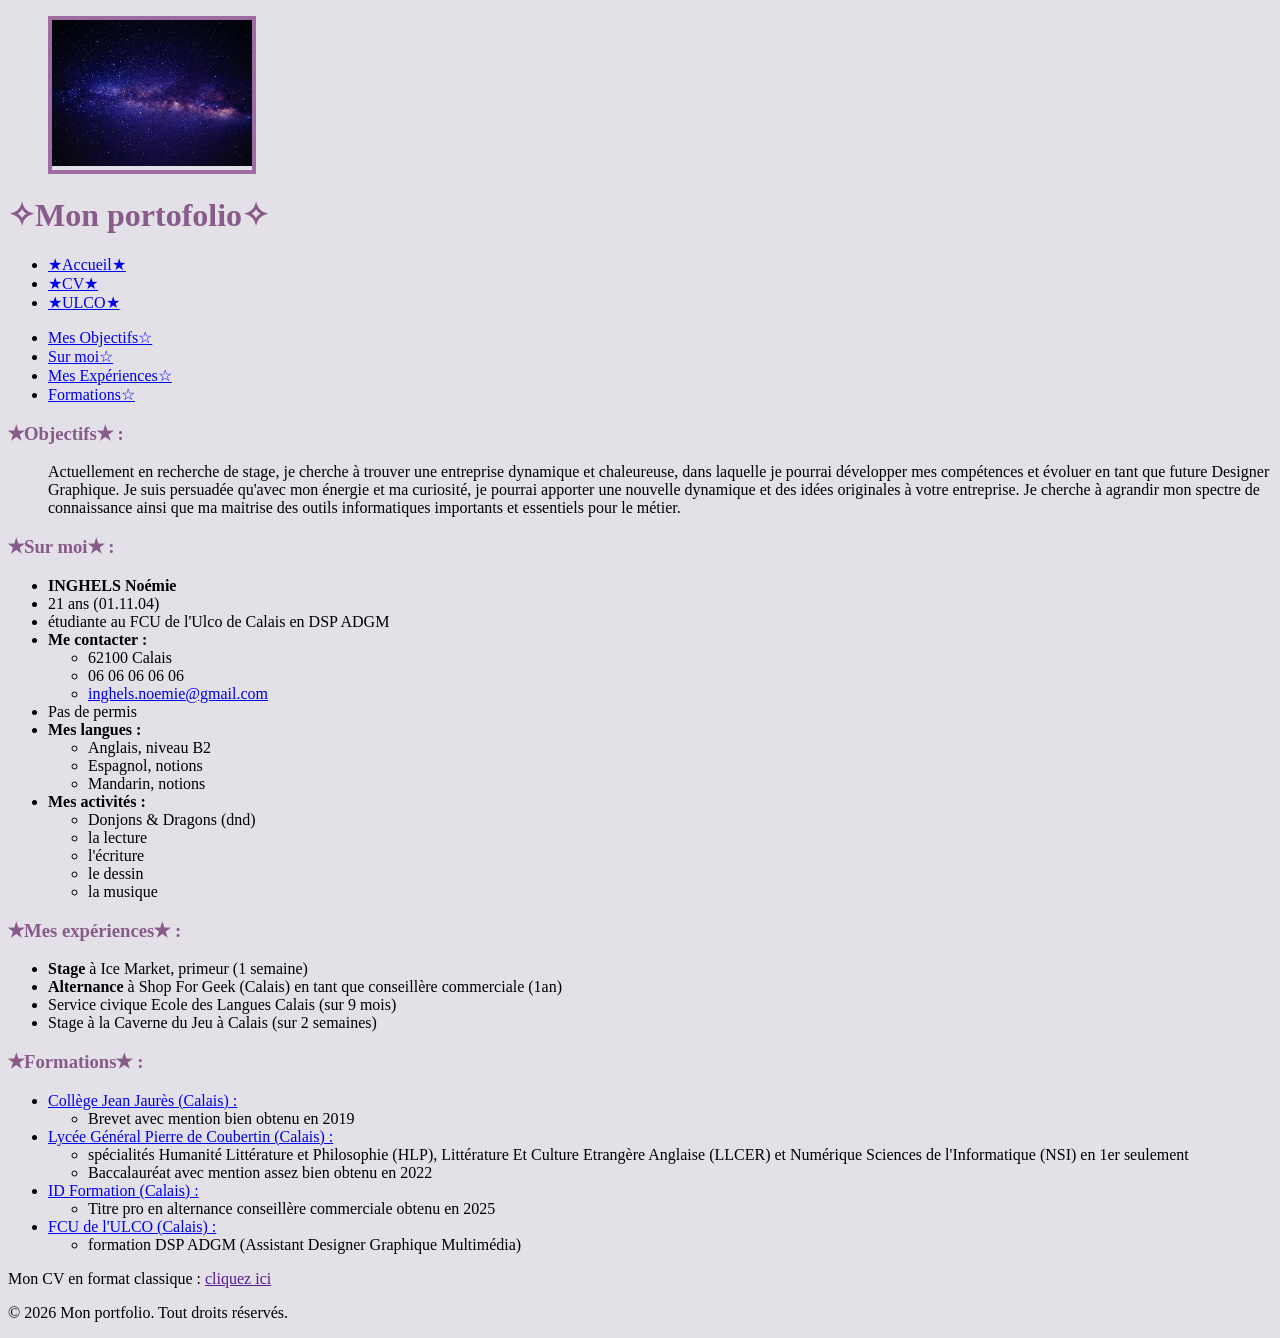
==== cv.html @ 78794ce6 "Avancé sur la page" ====
<!DOCTYPE html>
<html lang="fr">
<head>
    <meta charset="UTF-8">
    <meta name="viewport" content="width=, initial-scale=1.0">
    <title>Page d'accueil</title>
    <style>
        figure {
            border: 4px solid rgba(104, 11, 104, 0.544);
            width : 200px
        }
        img{
            width:100%;
        }
        figcaption{
            display:none;
        }
        h3 {
            color : #520d52a1
        }
        h1 {
            color :#520d52a1
        }
        body {
            background-color: rgb(227, 224, 232);
        }
    </style>
</head>
<body>
    <header>
        <figure>
        <img 
         src = "images/ciel étoilé violet.jpg"
         alt = "Ciel étoilé violet"
         style = "width : 200px"
         />
        </figure>
        <h1> ✧Mon portofolio✧</h1>
    </header>

    <nav> 
         <ul>
         <li><a href = "index.html">★Accueil★</a></li>
         <li><a href = "cv.html">★CV★</a></li>
         <li><a href = "https://www.univ-littoral.fr/">★ULCO★</a></li>
         </ul>
    </nav>

    <main> 
        <nav> 
            <ul>
                <li><a href="#objectifs">Mes Objectifs☆</a></li>
                <li><a href="#Sur-moi">Sur moi☆</a></li>
                <li><a href="#Mes-expériences">Mes Expériences☆</a></li>
                <li><a href="#Formations">Formations☆</a></li>
            </ul>
        </nav>
        <section id="Objectifs"> 
            <h3>✭Objectifs✭ :</h3>
            <ul>
                Actuellement en recherche de stage, je cherche à trouver une entreprise dynamique et chaleureuse, dans laquelle je pourrai développer mes compétences et évoluer en tant que future Designer Graphique. Je suis persuadée qu'avec mon énergie et ma curiosité, je pourrai apporter une nouvelle dynamique et des idées originales à votre entreprise. Je cherche à agrandir mon spectre de connaissance ainsi que ma maitrise des outils informatiques importants et essentiels pour le métier.
            </ul>
        </section>

        <section id="Sur-moi">
            <h3>✭Sur moi✭ :</h3>
            <ul>
            <li><strong>INGHELS Noémie</strong></li>
            <li>21 ans (01.11.04)</li>
            <li> étudiante au FCU de l'Ulco de Calais en DSP ADGM</li>
            <li><strong>Me contacter :</strong></li>
            <ul> 
                <li> 62100 Calais</li>
                <li> 06 06 06 06 06</li>
                <li><a href = mailto:inghels.noemie@gmail.com>inghels.noemie@gmail.com</a></li>
            </ul>
            <li> Pas de permis</li>
                <li><strong>Mes langues :</strong></li>
                <ul>
                  <li>Anglais, niveau B2</li>
                  <li>Espagnol, notions</li>
                  <li>Mandarin, notions</li>
                </ul>
                <li><strong>Mes activités :</strong></li>
                <ul>
                    <li>Donjons & Dragons (dnd)</li>
                    <li>la lecture</li>
                    <li>l'écriture</li>
                    <li>le dessin</li>
                    <li>la musique</li>
                </ul>
            </ul>
        </section>

        <section id="Mes-expériences"> 
            <h3>✭Mes expériences✭ :</h3>
            <ul>
            <li><strong>Stage</strong> à Ice Market, primeur (1 semaine)</li>
            <li><strong>Alternance</strong> à Shop For Geek (Calais) en tant que conseillère commerciale (1an)</li>
            <li>Service civique Ecole des Langues Calais (sur 9 mois)</li>
            <li>Stage à la Caverne du Jeu à Calais (sur 2 semaines)</li>
            </ul>
         </section>
    
        <section id="Formations"> 
            <h3>✭Formations✭ :</h3>
            <ul>
            <li><a href = "https://college-jean-jaures-calais.62.ac-lille.fr/">Collège Jean Jaurès (Calais) :</a></li>
            <ul> 
                <li>Brevet avec mention bien obtenu en 2019</li>
            </ul>
            <li><a href = "https://cite-pierre-de-coubertin-calais.62.ac-lille.fr/">Lycée Général Pierre de Coubertin (Calais) :</a></li>
                <ul>
                <li>spécialités Humanité Littérature et Philosophie (HLP), Littérature Et Culture Etrangère Anglaise (LLCER) et Numérique Sciences de l'Informatique (NSI) en 1er seulement</li>
                <li>Baccalauréat avec mention assez bien obtenu en 2022</li>
                </ul>
            <li><a href = "https://id-formation.com/">ID Formation (Calais) :</a></li>
                 <ul>
                 <li>Titre pro en alternance conseillère commerciale obtenu en 2025</li>
                 </ul>
            <li><a href = "https://www.univ-littoral.fr/">FCU de l'ULCO (Calais) :</a></li>
                 <ul> 
                 <li>formation DSP ADGM (Assistant Designer Graphique Multimédia)</li>
                 </ul>
            </ul>
        </section>

        <section>
            Mon CV en format classique : <a href = "">cliquez ici</a>
        </section>

    </main>

    <footer> 
        <p>&copy; 2026 Mon portfolio. Tout droits réservés.</p>
    </footer>
</body>
</html>
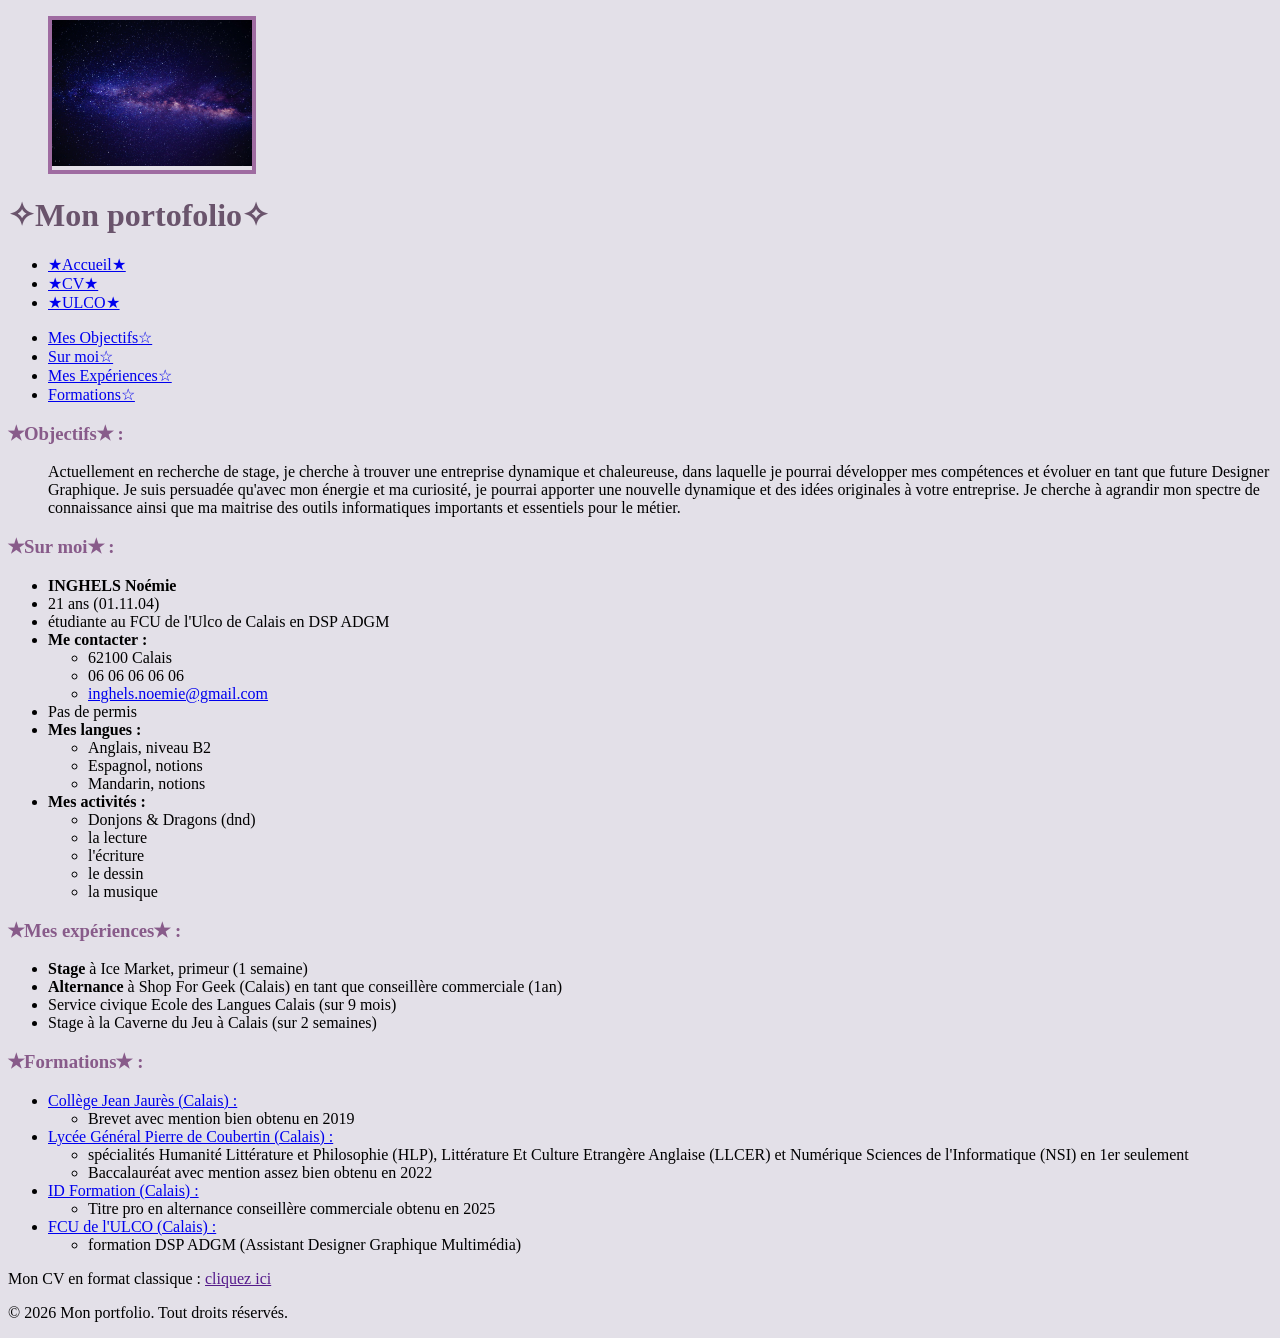
==== commit 6e2ff12c: "Avancé sur la page" ====
--- a/cv.html
+++ b/cv.html
@@ -19,7 +19,7 @@
             color : #520d52a1
         }
         h1 {
-            color :#520d52a1
+            color :#230223a1
         }
         body {
             background-color: rgb(227, 224, 232);
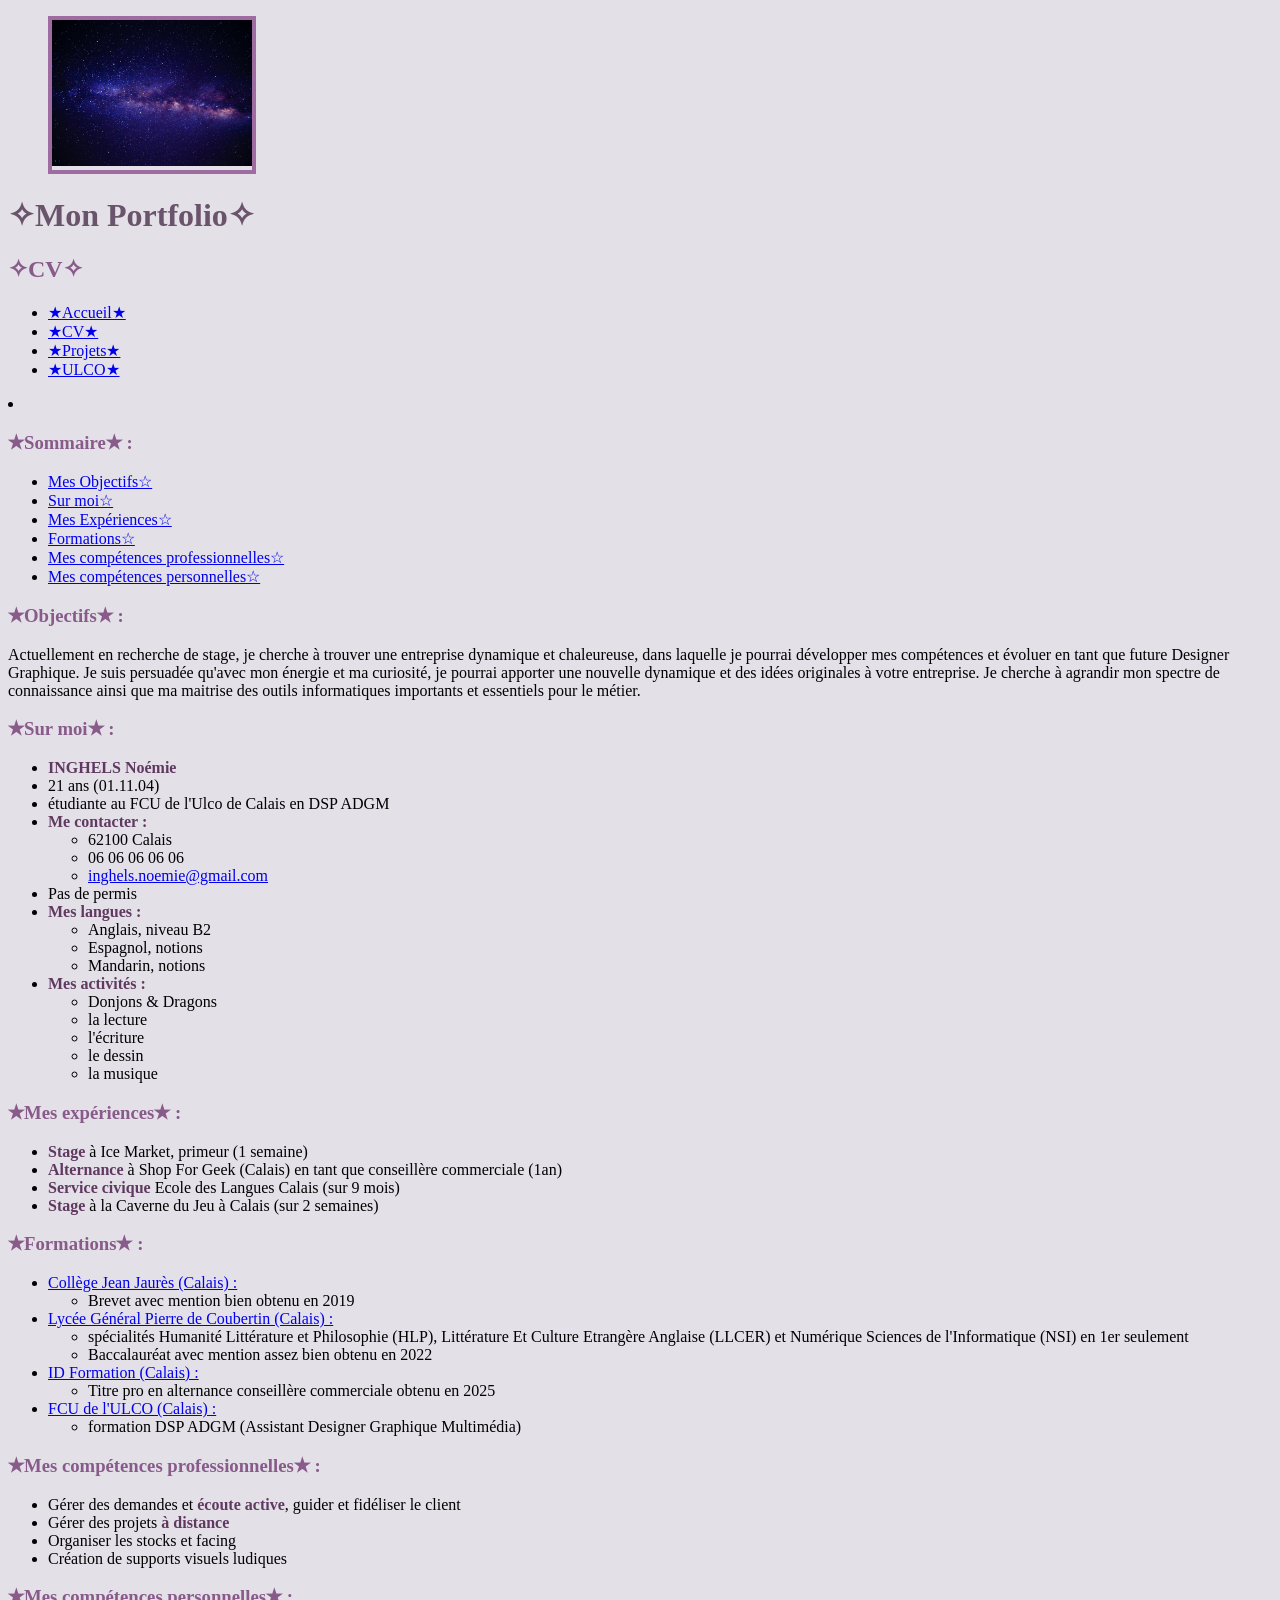
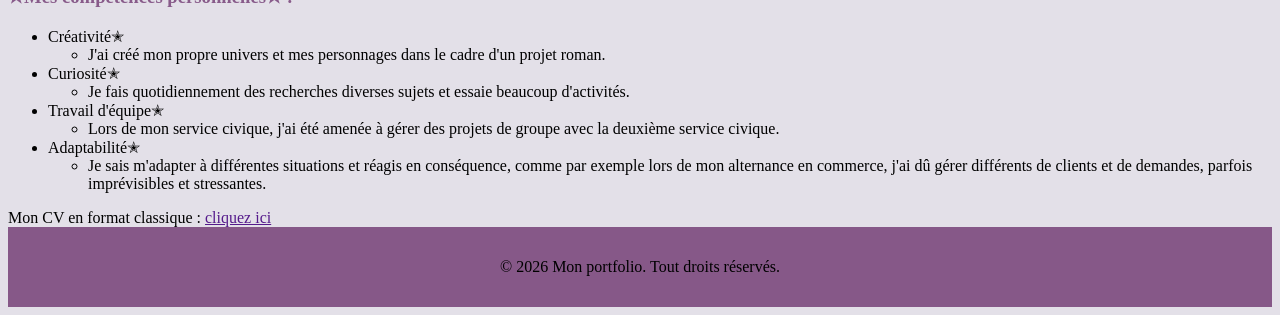
==== commit 05fd3884: "avancée de la mise en page" ====
--- a/cv.html
+++ b/cv.html
@@ -3,28 +3,9 @@
 <head>
     <meta charset="UTF-8">
     <meta name="viewport" content="width=, initial-scale=1.0">
-    <title>Page d'accueil</title>
-    <style>
-        figure {
-            border: 4px solid rgba(104, 11, 104, 0.544);
-            width : 200px
-        }
-        img{
-            width:100%;
-        }
-        figcaption{
-            display:none;
-        }
-        h3 {
-            color : #520d52a1
-        }
-        h1 {
-            color :#230223a1
-        }
-        body {
-            background-color: rgb(227, 224, 232);
-        }
-    </style>
+    <title>CV</title>
+  <link rel="stylesheet" href="css/style.css">
+  <link rel="stylesheet" href="css/cv.css">
 </head>
 <body>
     <header>
@@ -35,31 +16,35 @@
          style = "width : 200px"
          />
         </figure>
-        <h1> ✧Mon portofolio✧</h1>
+        <h1> ✧Mon Portfolio✧</h1>
     </header>
+
+     <main><H2>✧CV✧</H2></main>
 
     <nav> 
          <ul>
          <li><a href = "index.html">★Accueil★</a></li>
          <li><a href = "cv.html">★CV★</a></li>
+         <li><a href = "projets.html">★Projets★</a></li>
          <li><a href = "https://www.univ-littoral.fr/">★ULCO★</a></li>
          </ul>
     </nav>
 
     <main> 
         <nav> 
+            <li><h3>✭Sommaire✭ :</h3></li>
             <ul>
                 <li><a href="#objectifs">Mes Objectifs☆</a></li>
                 <li><a href="#Sur-moi">Sur moi☆</a></li>
                 <li><a href="#Mes-expériences">Mes Expériences☆</a></li>
                 <li><a href="#Formations">Formations☆</a></li>
+                <li><a href="#Mes compétences professionnelles">Mes compétences professionnelles☆</a></li>
+                <li><a href="#Mes compétences personnelles">Mes compétences personnelles☆</a></li>
             </ul>
         </nav>
         <section id="Objectifs"> 
             <h3>✭Objectifs✭ :</h3>
-            <ul>
-                Actuellement en recherche de stage, je cherche à trouver une entreprise dynamique et chaleureuse, dans laquelle je pourrai développer mes compétences et évoluer en tant que future Designer Graphique. Je suis persuadée qu'avec mon énergie et ma curiosité, je pourrai apporter une nouvelle dynamique et des idées originales à votre entreprise. Je cherche à agrandir mon spectre de connaissance ainsi que ma maitrise des outils informatiques importants et essentiels pour le métier.
-            </ul>
+                <p>Actuellement en recherche de stage, je cherche à trouver une entreprise dynamique et chaleureuse, dans laquelle je pourrai développer mes compétences et évoluer en tant que future Designer Graphique. Je suis persuadée qu'avec mon énergie et ma curiosité, je pourrai apporter une nouvelle dynamique et des idées originales à votre entreprise. Je cherche à agrandir mon spectre de connaissance ainsi que ma maitrise des outils informatiques importants et essentiels pour le métier.</p>
         </section>
 
         <section id="Sur-moi">
@@ -83,7 +68,7 @@
                 </ul>
                 <li><strong>Mes activités :</strong></li>
                 <ul>
-                    <li>Donjons & Dragons (dnd)</li>
+                    <li>Donjons & Dragons</li>
                     <li>la lecture</li>
                     <li>l'écriture</li>
                     <li>le dessin</li>
@@ -97,8 +82,8 @@
             <ul>
             <li><strong>Stage</strong> à Ice Market, primeur (1 semaine)</li>
             <li><strong>Alternance</strong> à Shop For Geek (Calais) en tant que conseillère commerciale (1an)</li>
-            <li>Service civique Ecole des Langues Calais (sur 9 mois)</li>
-            <li>Stage à la Caverne du Jeu à Calais (sur 2 semaines)</li>
+            <li><strong>Service civique</strong> Ecole des Langues Calais (sur 9 mois)</li>
+            <li><strong>Stage</strong> à la Caverne du Jeu à Calais (sur 2 semaines)</li>
             </ul>
          </section>
     
@@ -125,6 +110,38 @@
             </ul>
         </section>
 
+        <section id="Mes compétences professionnelles">
+            <h3>✭Mes compétences professionnelles✭ :</h3>
+            <ul>
+                <li>Gérer des demandes et <strong>écoute active</strong>, guider et fidéliser le client</li>
+                <li>Gérer des projets <strong>à distance</strong></li>
+                <li>Organiser les stocks et facing</li>
+                <li>Création de supports visuels ludiques</li>
+            </ul>
+        </section>
+
+        <section id="Mes compétences personnelles">
+            <h3>✭Mes compétences personnelles✭ :</h3>
+            <ul>
+                <li>Créativité✭</li>
+                <ul>
+                    <li>J'ai créé mon propre univers et mes personnages dans le cadre d'un projet roman.</li>
+                </ul>
+                <li>Curiosité✭</strong></li>
+                <ul>
+                    <li>Je fais quotidiennement des recherches diverses sujets et essaie beaucoup d'activités.</li>
+                </ul>
+                <li>Travail d'équipe✭</li>
+                <ul>
+                    <li>Lors de mon service civique, j'ai été amenée à gérer des projets de groupe avec la deuxième service civique.</li>
+                </ul>
+                <li>Adaptabilité✭</li>
+                <ul>
+                    <li>Je sais m'adapter à différentes situations et réagis en conséquence, comme par exemple lors de mon alternance en commerce, j'ai dû gérer différents de clients et de demandes, parfois imprévisibles et stressantes.</li>
+                </ul>
+            </ul>
+        </section>
+
         <section>
             Mon CV en format classique : <a href = "">cliquez ici</a>
         </section>
--- a/css/style.css
+++ b/css/style.css
@@ -0,0 +1,27 @@
+        figcaption{
+            display:none;
+        }
+        h3 {
+            color : #520d52a1
+        }
+        h1 {
+            color :#230223a1
+        }
+        h2 {
+            color : #520d52a1
+        }
+        body {
+            background-color: rgb(227, 224, 232);
+        }
+        footer{
+            background-color: #520a52a1;
+            padding: 15px;
+            width : 100%;
+            box-sizing: border-box;
+        }
+        footer{
+            text-align: center;
+        }
+        strong {
+            color : #4b1f4bdd
+        }
--- a/css/cv.css
+++ b/css/cv.css
@@ -0,0 +1,7 @@
+        figure {
+        border: 4px solid rgba(104, 11, 104, 0.544);
+         width : 200px
+        }
+        img{
+            width:100%;
+        }
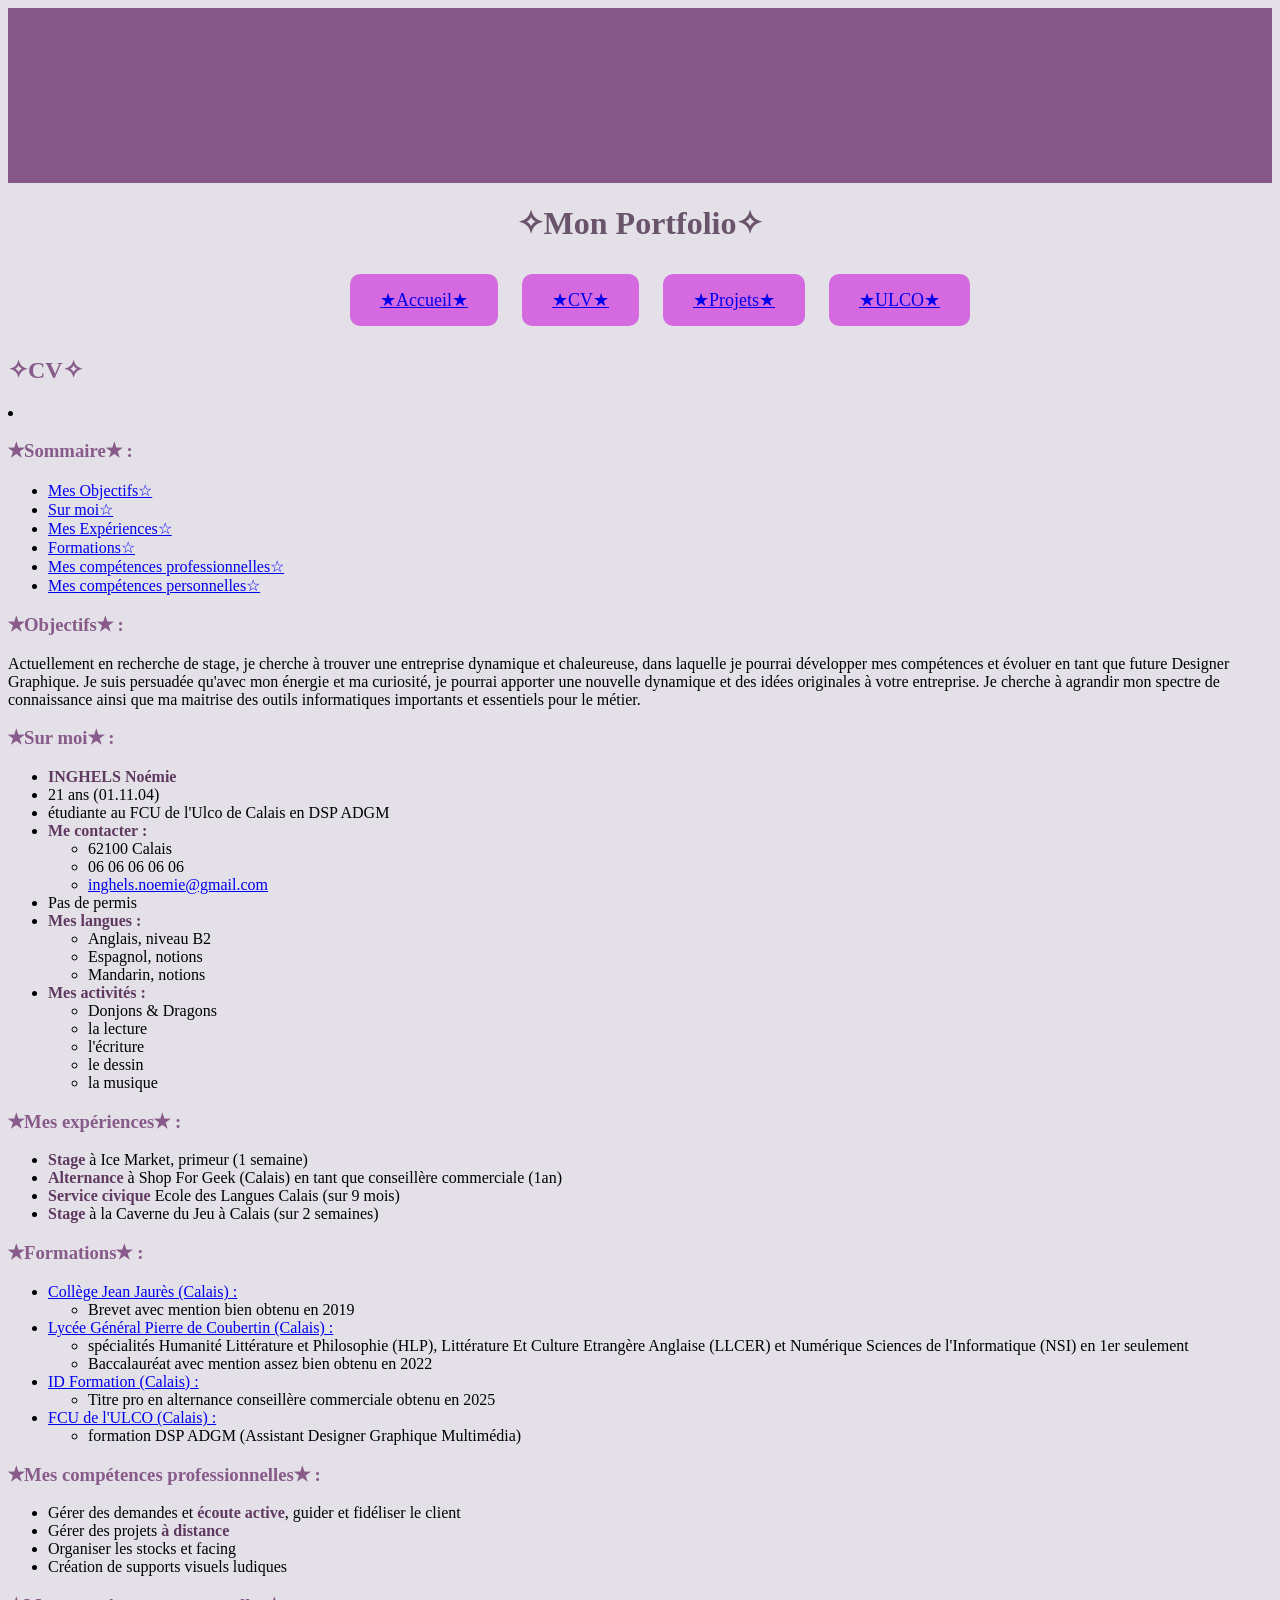
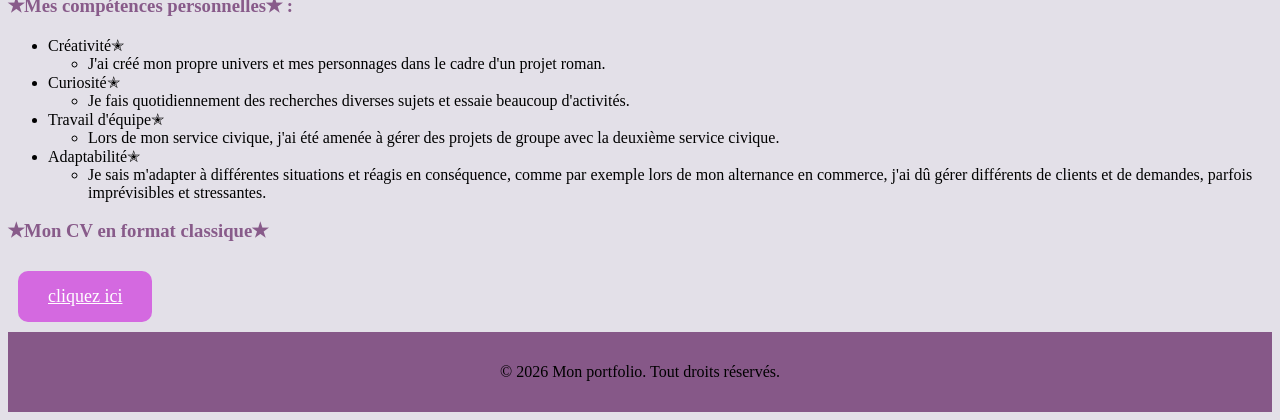
==== commit e8209265: "avancée du css" ====
--- a/cv.html
+++ b/cv.html
@@ -9,19 +9,9 @@
 </head>
 <body>
     <header>
-        <figure>
-        <img 
-         src = "images/ciel étoilé violet.jpg"
-         alt = "Ciel étoilé violet"
-         style = "width : 200px"
-         />
-        </figure>
-        <h1> ✧Mon Portfolio✧</h1>
-    </header>
-
-     <main><H2>✧CV✧</H2></main>
-
-    <nav> 
+      <section></section>
+      <h1>✧Mon Portfolio✧</h1>
+     <nav> 
          <ul>
          <li><a href = "index.html">★Accueil★</a></li>
          <li><a href = "cv.html">★CV★</a></li>
@@ -29,6 +19,9 @@
          <li><a href = "https://www.univ-littoral.fr/">★ULCO★</a></li>
          </ul>
     </nav>
+    </header>
+
+     <H2>✧CV✧</H2>
 
     <main> 
         <nav> 
@@ -142,8 +135,9 @@
             </ul>
         </section>
 
-        <section>
-            Mon CV en format classique : <a href = "">cliquez ici</a>
+        <section id="liencv">
+            <h3>✭Mon CV en format classique✭</h3>
+                <a href = "">cliquez ici</a>
         </section>
 
     </main>
--- a/css/style.css
+++ b/css/style.css
@@ -1,27 +1,56 @@
-        figcaption{
-            display:none;
-        }
-        h3 {
-            color : #520d52a1
-        }
-        h1 {
-            color :#230223a1
-        }
-        h2 {
-            color : #520d52a1
-        }
-        body {
-            background-color: rgb(227, 224, 232);
-        }
-        footer{
-            background-color: #520a52a1;
-            padding: 15px;
-            width : 100%;
-            box-sizing: border-box;
-        }
-        footer{
-            text-align: center;
-        }
-        strong {
-            color : #4b1f4bdd
-        }+figcaption {
+  display: none;
+}
+h3 {
+  color: #520d52a1;
+}
+h1 {
+  color: #230223a1;
+}
+h2 {
+  color: #520d52a1;
+}
+body {
+  background-color: rgb(227, 224, 232);
+}
+footer {
+  background-color: #520a52a1;
+  padding: 15px;
+  width: 100%;
+  box-sizing: border-box;
+}
+footer {
+  text-align: center;
+}
+strong {
+  color: #4b1f4bdd;
+}
+body {
+  font-family: Georgia, "Times New Roman", Times, serif;
+}
+header nav li {
+  border-radius: 10px;
+  padding: 15px 30px;
+  margin: 10px;
+  font-size: 18px;
+  background-color: rgb(212, 105, 224);
+  color: white;
+  border: none;
+  transition:
+    background-color 0.3s,
+    transform 0.3s;
+}
+header nav li:hover {
+  background-color: rgb(65, 228, 201);
+  transform: scale(1.1);
+}
+header nav li {
+  display: inline-block;
+}
+header {
+  text-align: center;
+}
+header section {
+  height: 175px;
+  background-color: #520a52a1;
+}
--- a/css/cv.css
+++ b/css/cv.css
@@ -1,7 +1,24 @@
-        figure {
-        border: 4px solid rgba(104, 11, 104, 0.544);
-         width : 200px
-        }
-        img{
-            width:100%;
-        }+figure {
+  border: 4px solid rgba(104, 11, 104, 0.544);
+  width: 200px;
+}
+img {
+  width: 100%;
+}
+#liencv a {
+  display: inline-block;
+  border-radius: 10px;
+  padding: 15px 30px;
+  margin: 10px;
+  font-size: 18px;
+  background-color: rgb(212, 105, 224);
+  color: white;
+  border: none;
+  transition:
+    background-color 0.3s,
+    transform 0.3s;
+}
+#liencv a:hover {
+  background-color: rgb(65, 228, 201);
+  transform: scale(1.1);
+}
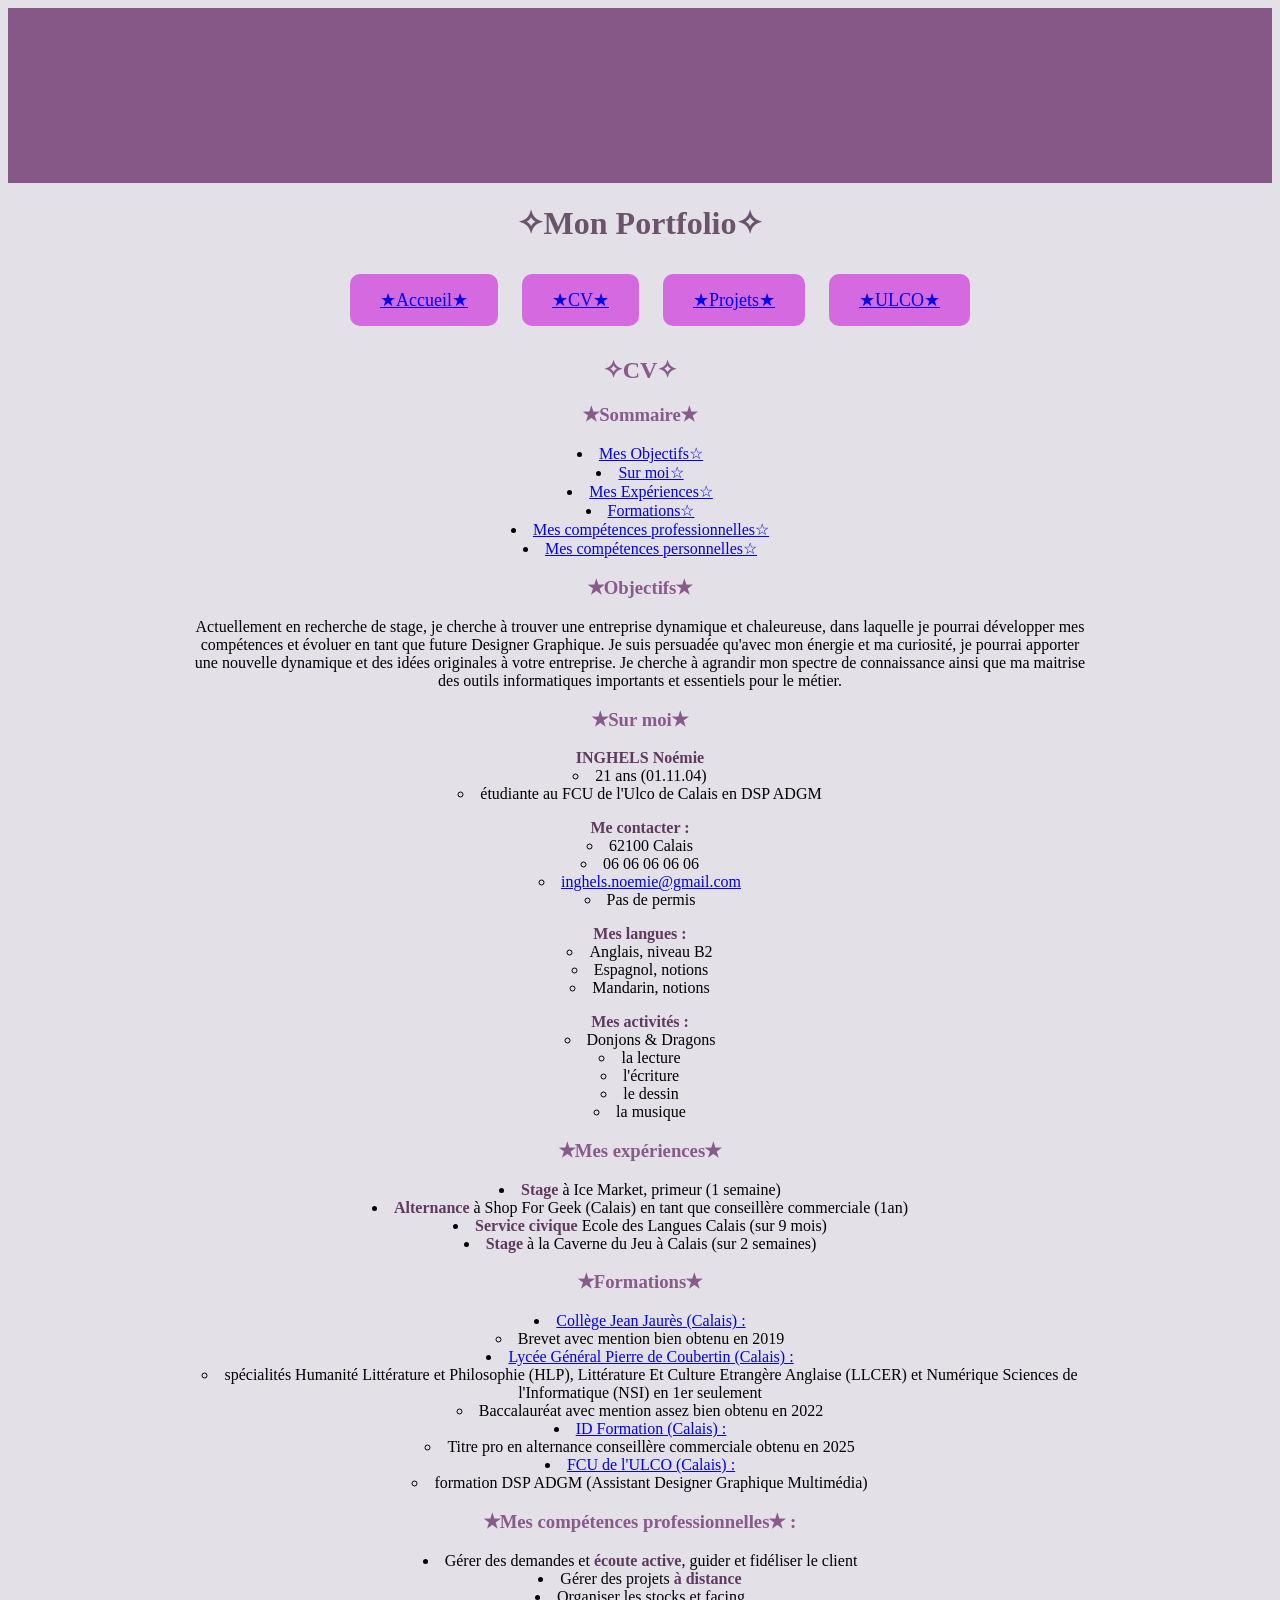
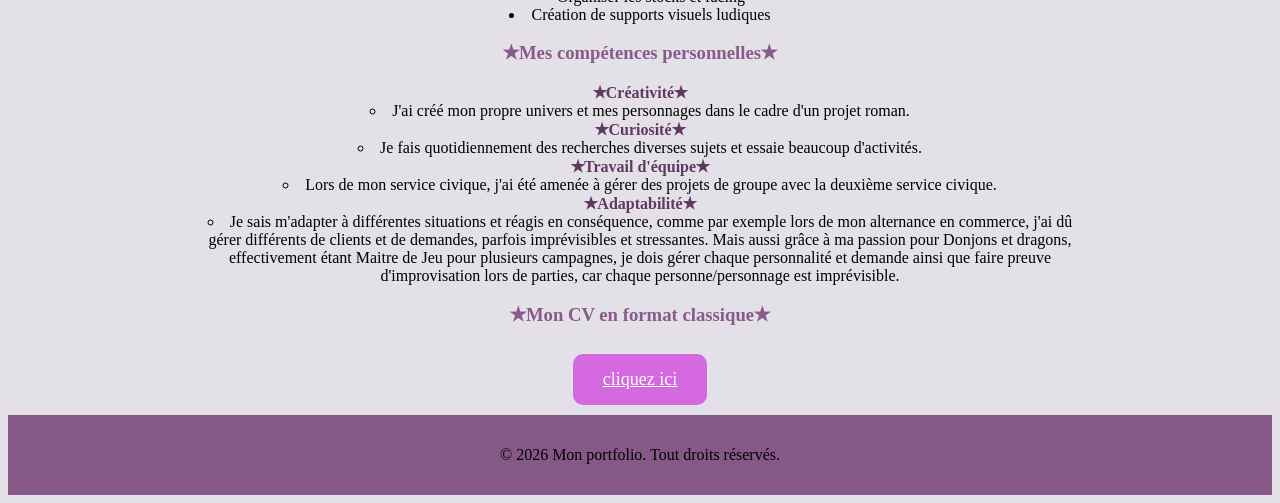
==== commit 2f572c5f: "avancée du css et création de la section projet" ====
--- a/cv.html
+++ b/cv.html
@@ -1,149 +1,234 @@
-<!DOCTYPE html>
+<!doctype html>
 <html lang="fr">
-<head>
-    <meta charset="UTF-8">
-    <meta name="viewport" content="width=, initial-scale=1.0">
+  <head>
+    <meta charset="UTF-8" />
+    <meta name="viewport" content="width=, initial-scale=1.0" />
     <title>CV</title>
-  <link rel="stylesheet" href="css/style.css">
-  <link rel="stylesheet" href="css/cv.css">
-</head>
-<body>
+    <link rel="stylesheet" href="css/style.css" />
+    <link rel="stylesheet" href="css/cv.css" />
+  </head>
+  <body>
     <header>
       <section></section>
       <h1>✧Mon Portfolio✧</h1>
-     <nav> 
-         <ul>
-         <li><a href = "index.html">★Accueil★</a></li>
-         <li><a href = "cv.html">★CV★</a></li>
-         <li><a href = "projets.html">★Projets★</a></li>
-         <li><a href = "https://www.univ-littoral.fr/">★ULCO★</a></li>
-         </ul>
-    </nav>
+      <nav>
+        <ul>
+          <li><a href="index.html">★Accueil★</a></li>
+          <li><a href="cv.html">★CV★</a></li>
+          <li><a href="projets.html">★Projets★</a></li>
+          <li><a href="https://www.univ-littoral.fr/">★ULCO★</a></li>
+        </ul>
+      </nav>
     </header>
-
-     <H2>✧CV✧</H2>
-
-    <main> 
-        <nav> 
-            <li><h3>✭Sommaire✭ :</h3></li>
-            <ul>
-                <li><a href="#objectifs">Mes Objectifs☆</a></li>
-                <li><a href="#Sur-moi">Sur moi☆</a></li>
-                <li><a href="#Mes-expériences">Mes Expériences☆</a></li>
-                <li><a href="#Formations">Formations☆</a></li>
-                <li><a href="#Mes compétences professionnelles">Mes compétences professionnelles☆</a></li>
-                <li><a href="#Mes compétences personnelles">Mes compétences personnelles☆</a></li>
-            </ul>
-        </nav>
-        <section id="Objectifs"> 
-            <h3>✭Objectifs✭ :</h3>
-                <p>Actuellement en recherche de stage, je cherche à trouver une entreprise dynamique et chaleureuse, dans laquelle je pourrai développer mes compétences et évoluer en tant que future Designer Graphique. Je suis persuadée qu'avec mon énergie et ma curiosité, je pourrai apporter une nouvelle dynamique et des idées originales à votre entreprise. Je cherche à agrandir mon spectre de connaissance ainsi que ma maitrise des outils informatiques importants et essentiels pour le métier.</p>
-        </section>
-
-        <section id="Sur-moi">
-            <h3>✭Sur moi✭ :</h3>
-            <ul>
-            <li><strong>INGHELS Noémie</strong></li>
-            <li>21 ans (01.11.04)</li>
-            <li> étudiante au FCU de l'Ulco de Calais en DSP ADGM</li>
-            <li><strong>Me contacter :</strong></li>
-            <ul> 
-                <li> 62100 Calais</li>
-                <li> 06 06 06 06 06</li>
-                <li><a href = mailto:inghels.noemie@gmail.com>inghels.noemie@gmail.com</a></li>
-            </ul>
-            <li> Pas de permis</li>
-                <li><strong>Mes langues :</strong></li>
-                <ul>
-                  <li>Anglais, niveau B2</li>
-                  <li>Espagnol, notions</li>
-                  <li>Mandarin, notions</li>
-                </ul>
-                <li><strong>Mes activités :</strong></li>
-                <ul>
-                    <li>Donjons & Dragons</li>
-                    <li>la lecture</li>
-                    <li>l'écriture</li>
-                    <li>le dessin</li>
-                    <li>la musique</li>
-                </ul>
-            </ul>
-        </section>
-
-        <section id="Mes-expériences"> 
-            <h3>✭Mes expériences✭ :</h3>
-            <ul>
-            <li><strong>Stage</strong> à Ice Market, primeur (1 semaine)</li>
-            <li><strong>Alternance</strong> à Shop For Geek (Calais) en tant que conseillère commerciale (1an)</li>
-            <li><strong>Service civique</strong> Ecole des Langues Calais (sur 9 mois)</li>
-            <li><strong>Stage</strong> à la Caverne du Jeu à Calais (sur 2 semaines)</li>
-            </ul>
-         </section>
-    
-        <section id="Formations"> 
-            <h3>✭Formations✭ :</h3>
-            <ul>
-            <li><a href = "https://college-jean-jaures-calais.62.ac-lille.fr/">Collège Jean Jaurès (Calais) :</a></li>
-            <ul> 
-                <li>Brevet avec mention bien obtenu en 2019</li>
-            </ul>
-            <li><a href = "https://cite-pierre-de-coubertin-calais.62.ac-lille.fr/">Lycée Général Pierre de Coubertin (Calais) :</a></li>
-                <ul>
-                <li>spécialités Humanité Littérature et Philosophie (HLP), Littérature Et Culture Etrangère Anglaise (LLCER) et Numérique Sciences de l'Informatique (NSI) en 1er seulement</li>
-                <li>Baccalauréat avec mention assez bien obtenu en 2022</li>
-                </ul>
-            <li><a href = "https://id-formation.com/">ID Formation (Calais) :</a></li>
-                 <ul>
-                 <li>Titre pro en alternance conseillère commerciale obtenu en 2025</li>
-                 </ul>
-            <li><a href = "https://www.univ-littoral.fr/">FCU de l'ULCO (Calais) :</a></li>
-                 <ul> 
-                 <li>formation DSP ADGM (Assistant Designer Graphique Multimédia)</li>
-                 </ul>
-            </ul>
-        </section>
-
-        <section id="Mes compétences professionnelles">
-            <h3>✭Mes compétences professionnelles✭ :</h3>
-            <ul>
-                <li>Gérer des demandes et <strong>écoute active</strong>, guider et fidéliser le client</li>
-                <li>Gérer des projets <strong>à distance</strong></li>
-                <li>Organiser les stocks et facing</li>
-                <li>Création de supports visuels ludiques</li>
-            </ul>
-        </section>
-
-        <section id="Mes compétences personnelles">
-            <h3>✭Mes compétences personnelles✭ :</h3>
-            <ul>
-                <li>Créativité✭</li>
-                <ul>
-                    <li>J'ai créé mon propre univers et mes personnages dans le cadre d'un projet roman.</li>
-                </ul>
-                <li>Curiosité✭</strong></li>
-                <ul>
-                    <li>Je fais quotidiennement des recherches diverses sujets et essaie beaucoup d'activités.</li>
-                </ul>
-                <li>Travail d'équipe✭</li>
-                <ul>
-                    <li>Lors de mon service civique, j'ai été amenée à gérer des projets de groupe avec la deuxième service civique.</li>
-                </ul>
-                <li>Adaptabilité✭</li>
-                <ul>
-                    <li>Je sais m'adapter à différentes situations et réagis en conséquence, comme par exemple lors de mon alternance en commerce, j'ai dû gérer différents de clients et de demandes, parfois imprévisibles et stressantes.</li>
-                </ul>
-            </ul>
-        </section>
-
-        <section id="liencv">
-            <h3>✭Mon CV en format classique✭</h3>
-                <a href = "">cliquez ici</a>
-        </section>
-
+    <main>
+      <h2>✧CV✧</h2>
+      <nav>
+        <h3>✭Sommaire✭</h3>
+        <ul>
+          <li><a href="#objectifs">Mes Objectifs☆</a></li>
+          <li><a href="#Sur-moi">Sur moi☆</a></li>
+          <li><a href="#Mes-expériences">Mes Expériences☆</a></li>
+          <li><a href="#Formations">Formations☆</a></li>
+          <li>
+            <a href="#Mes-compétences-professionnelles"
+              >Mes compétences professionnelles☆</a
+            >
+          </li>
+          <li>
+            <a href="#Mes-compétences-personnelles"
+              >Mes compétences personnelles☆</a
+            >
+          </li>
+        </ul>
+      </nav>
+      <section id="Objectifs">
+        <h3>✭Objectifs✭</h3>
+        <p>
+          Actuellement en recherche de stage, je cherche à trouver une
+          entreprise dynamique et chaleureuse, dans laquelle je pourrai
+          développer mes compétences et évoluer en tant que future Designer
+          Graphique. Je suis persuadée qu'avec mon énergie et ma curiosité, je
+          pourrai apporter une nouvelle dynamique et des idées originales à
+          votre entreprise. Je cherche à agrandir mon spectre de connaissance
+          ainsi que ma maitrise des outils informatiques importants et
+          essentiels pour le métier.
+        </p>
+      </section>
+
+      <section id="Sur-moi">
+        <h3>✭Sur moi✭</h3>
+        <ul>
+          <li>
+            <strong>INGHELS Noémie</strong>
+            <ul>
+              <li>21 ans (01.11.04)</li>
+              <li>étudiante au FCU de l'Ulco de Calais en DSP ADGM</li>
+            </ul>
+          </li>
+          <li>
+            <strong>Me contacter :</strong>
+            <ul>
+              <li>62100 Calais</li>
+              <li>06 06 06 06 06</li>
+              <li>
+                <a href="mailto:inghels.noemie@gmail.com"
+                  >inghels.noemie@gmail.com</a
+                >
+              </li>
+              <li>Pas de permis</li>
+            </ul>
+          </li>
+          <li>
+            <strong>Mes langues :</strong>
+            <ul>
+              <li>Anglais, niveau B2</li>
+              <li>Espagnol, notions</li>
+              <li>Mandarin, notions</li>
+            </ul>
+          </li>
+          <li>
+            <strong>Mes activités :</strong>
+            <ul>
+              <li>Donjons & Dragons</li>
+              <li>la lecture</li>
+              <li>l'écriture</li>
+              <li>le dessin</li>
+              <li>la musique</li>
+            </ul>
+          </li>
+        </ul>
+      </section>
+
+      <section id="Mes-expériences">
+        <h3>✭Mes expériences✭</h3>
+        <ul>
+          <li><strong>Stage</strong> à Ice Market, primeur (1 semaine)</li>
+          <li>
+            <strong>Alternance</strong> à Shop For Geek (Calais) en tant que
+            conseillère commerciale (1an)
+          </li>
+          <li>
+            <strong>Service civique</strong> Ecole des Langues Calais (sur 9
+            mois)
+          </li>
+          <li>
+            <strong>Stage</strong> à la Caverne du Jeu à Calais (sur 2 semaines)
+          </li>
+        </ul>
+      </section>
+
+      <section id="Formations">
+        <h3>✭Formations✭</h3>
+        <ul>
+          <li>
+            <a href="https://college-jean-jaures-calais.62.ac-lille.fr/"
+              >Collège Jean Jaurès (Calais) :</a
+            >
+          </li>
+          <ul>
+            <li>Brevet avec mention bien obtenu en 2019</li>
+          </ul>
+          <li>
+            <a href="https://cite-pierre-de-coubertin-calais.62.ac-lille.fr/"
+              >Lycée Général Pierre de Coubertin (Calais) :</a
+            >
+          </li>
+          <ul>
+            <li>
+              spécialités Humanité Littérature et Philosophie (HLP), Littérature
+              Et Culture Etrangère Anglaise (LLCER) et Numérique Sciences de
+              l'Informatique (NSI) en 1er seulement
+            </li>
+            <li>Baccalauréat avec mention assez bien obtenu en 2022</li>
+          </ul>
+          <li>
+            <a href="https://id-formation.com/">ID Formation (Calais) :</a>
+          </li>
+          <ul>
+            <li>
+              Titre pro en alternance conseillère commerciale obtenu en 2025
+            </li>
+          </ul>
+          <li>
+            <a href="https://www.univ-littoral.fr/">FCU de l'ULCO (Calais) :</a>
+          </li>
+          <ul>
+            <li>
+              formation DSP ADGM (Assistant Designer Graphique Multimédia)
+            </li>
+          </ul>
+        </ul>
+      </section>
+
+      <section id="Mes-compétences-professionnelles">
+        <h3>✭Mes compétences professionnelles✭ :</h3>
+        <ul>
+          <li>
+            Gérer des demandes et <strong>écoute active</strong>, guider et
+            fidéliser le client
+          </li>
+          <li>Gérer des projets <strong>à distance</strong></li>
+          <li>Organiser les stocks et facing</li>
+          <li>Création de supports visuels ludiques</li>
+        </ul>
+      </section>
+
+      <section id="Mes-compétences-personnelles">
+        <h3>✭Mes compétences personnelles✭</h3>
+        <ul>
+          <li>
+            <strong>✭Créativité✭</strong>
+            <ul>
+              <li>
+                J'ai créé mon propre univers et mes personnages dans le cadre
+                d'un projet roman.
+              </li>
+            </ul>
+          </li>
+          <li>
+            <strong>✭Curiosité✭</strong>
+            <ul>
+              <li>
+                Je fais quotidiennement des recherches diverses sujets et essaie
+                beaucoup d'activités.
+              </li>
+            </ul>
+          </li>
+          <li>
+            <strong>✭Travail d'équipe✭</strong>
+            <ul>
+              <li>
+                Lors de mon service civique, j'ai été amenée à gérer des projets
+                de groupe avec la deuxième service civique.
+              </li>
+            </ul>
+          </li>
+          <li>
+            <strong>✭Adaptabilité✭</strong>
+            <ul>
+              <li>
+                Je sais m'adapter à différentes situations et réagis en
+                conséquence, comme par exemple lors de mon alternance en
+                commerce, j'ai dû gérer différents de clients et de demandes,
+                parfois imprévisibles et stressantes. Mais aussi grâce à ma
+                passion pour Donjons et dragons, effectivement étant Maitre de
+                Jeu pour plusieurs campagnes, je dois gérer chaque personnalité
+                et demande ainsi que faire preuve d'improvisation lors de
+                parties, car chaque personne/personnage est imprévisible.
+              </li>
+            </ul>
+          </li>
+        </ul>
+      </section>
+
+      <section id="liencv">
+        <h3>✭Mon CV en format classique✭</h3>
+        <a href="">cliquez ici</a>
+      </section>
     </main>
 
-    <footer> 
-        <p>&copy; 2026 Mon portfolio. Tout droits réservés.</p>
+    <footer>
+      <p>&copy; 2026 Mon portfolio. Tout droits réservés.</p>
     </footer>
-</body>
-</html>+  </body>
+</html>
--- a/css/style.css
+++ b/css/style.css
@@ -47,6 +47,9 @@
 header nav li {
   display: inline-block;
 }
+header nav a:active {
+  color: rgb(225, 130, 231);
+}
 header {
   text-align: center;
 }
--- a/css/cv.css
+++ b/css/cv.css
@@ -1,3 +1,14 @@
+main {
+  margin: 0 auto;
+  text-align: center;
+  width: 70vw;
+}
+main ul {
+  margin: 0;
+  padding: 0;
+  list-style-position: inside;
+}
+
 figure {
   border: 4px solid rgba(104, 11, 104, 0.544);
   width: 200px;
@@ -22,3 +33,11 @@
   background-color: rgb(65, 228, 201);
   transform: scale(1.1);
 }
+
+#Sur-moi li:has(strong) {
+  list-style: none;
+  margin-bottom: 1rem;
+}
+#Mes-compétences-personnelles li:has(strong) {
+  list-style: none;
+}
